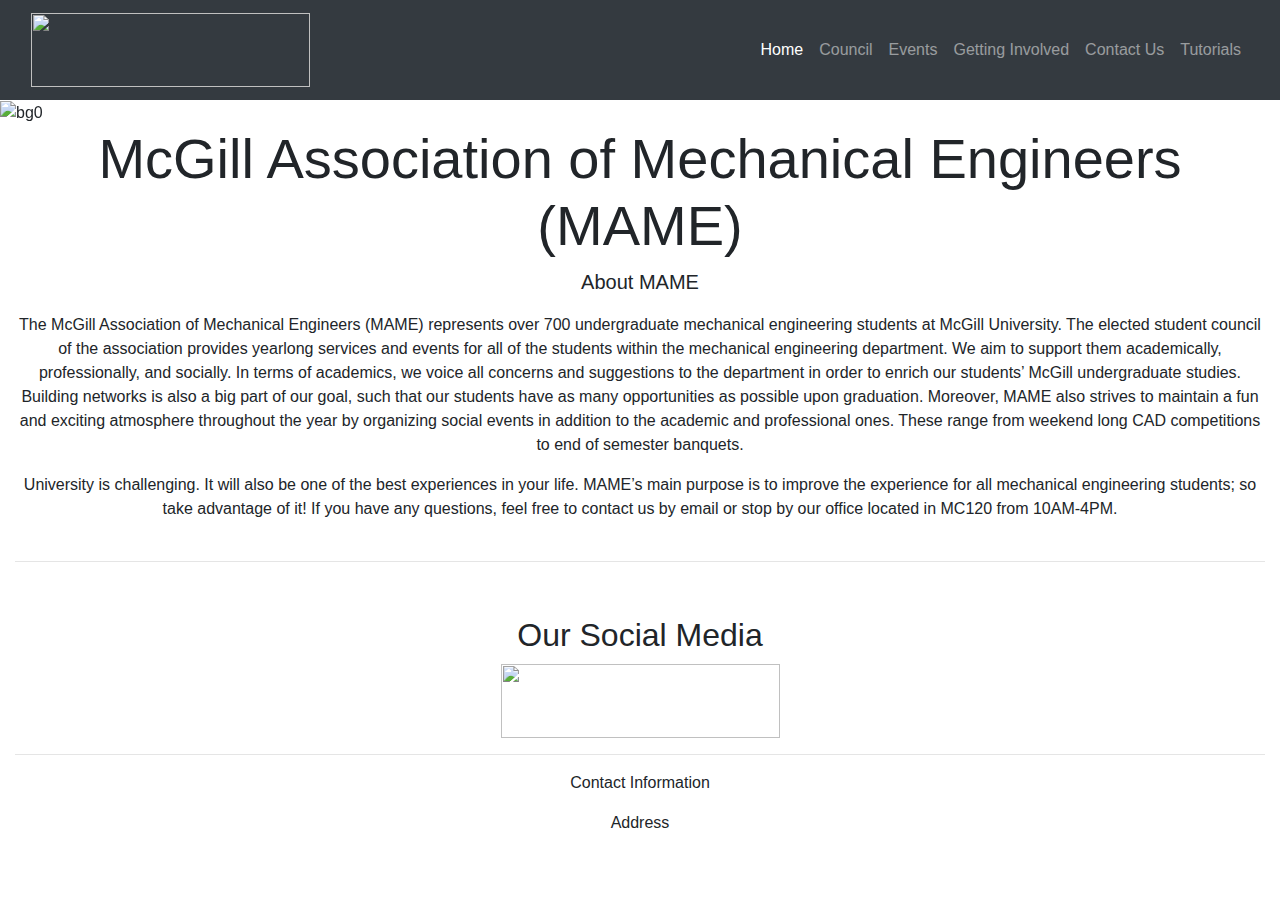
==== index.html @ 0ad7fc3e "Update index.html" ====
<!DOCTYPE html>
<html lang="en">
    <head>
        <meta charset="utf-8">
        <meta name="viewport" content="width=device-width, initial-scale=1">
        <title>McGill Association of Mechanical Engineers </title>
        <link rel="stylesheet" href="https://maxcdn.bootstrapcdn.com/bootstrap/4.0.0/css/bootstrap.min.css">
        <script src="https://ajax.googleapis.com/ajax/libs/jquery/3.3.1/jquery.min.js"></script>
        <script src="https://cdnjs.cloudflare.com/ajax/libs/popper.js/1.12.9/umd/popper.min.js"></script>
        <script src="https://maxcdn.bootstrapcdn.com/bootstrap/4.0.0/js/bootstrap.min.js"></script>
        <script src="https://use.fontawesome.com/releases/v5.0.8/js/all.js"></script>
        <link href="style.css" rel="stylesheet">
    </head>
    <body>

        <!-- Navigation -->
        <nav class="navbar navbar-expand-md navbar-dark bg-dark sticky-top">
            <div class="container-fluid">
                <a class="navbar-brand" href="#"> 
                    <img src = "img/mameLogo.png" style = "width: 279px;height: 74px;" class= "responsive"> </a>
                </a>
                <button class="navbar-toggler" type="button" data-toggle="collapse"
                        data-target="#navbarResponsive">
                    <span class="navbar-toggler-icon"></span>
                </button>
                <div class="collapse navbar-collapse" id="navbarResponsive">
                    <ul class="navbar-nav ml-auto">
                        <li class="nav-item">
                            <a class="nav-link active" href="index.html">Home</a> </li>
                        <li class="nav-item">
                            <a class="nav-link" href="council.html">Council</a> </li>
                        <li class="nav-item">
                            <a class="nav-link" href="Events.html">Events</a> </li>
                        <li class="nav-item">
                            <a class="nav-link" href="Getting%20Involved.html">Getting Involved</a> </li>
                        <li class="nav-item">
                            <a class="nav-link" href="Contact%20Us.html"> Contact Us </a> </li>
                        <li class="nav-item">
                            <a class="nav-link" href="Tutorials.html"> Tutorials </a> </li>
                    </ul>
                </div>
            </div>
        </nav>

        <!--- Image Slider -->
        <div id="slides" class="carousel slide" data-ride="carousel">
            <ul class="carousel-indicators">
                <li data-target="#slides" data-slide-to="0"> class = "active"</li>
                <li data-target="#slides" data-slide-to="1"></li>
                <li data-target="#slides" data-slide-to="2"></li>
            </ul>

            <div class="carousel-inner" >
                <div class="carousel-item active">
                    <img src = "img/mame2023.jpg" alt="bg0">
                    <div class="carousel-caption">
                        <h2 class="display-4"></h1> <!--PLACE FOR TITLE-->
                        <h3> </h3> <!--PLACE FOR SUBTITLE-->
                    </div>
                </div>
               <!-- PLACE FOR IMAGE SLIDER-->
                <!--<div class="carousel-item">
                    <img src = "img/SliderBackgroundImage2.jpg" alt="bg1"style="width:100%;height:90%;">
                </div>
                <div class="carousel-item">
                    <img src = "img/SliderBackgroundImage3.jpg" alt="bg2"style="width:100%;height:90%;">
                </div> -->
            </div>
        </div>

        <!--- Welcome Section -->
        <div class="container-fluid padding">
            <div class="row welcome text-center">
                <div class="col-12">
                    <h1 class="display-4"> McGill Association of Mechanical Engineers (MAME) </h1>
                </div>
                <hr>
                <div class="col-12">
                    <p class="lead">About MAME</p>

                </div>
            </div>

        </div>

       <!-- About Mame Section -->
        <div class="container-fluid padding">
            <div class="row text-center padding">
                <div class="col-12">
                    <p>The McGill Association of Mechanical Engineers (MAME) represents over 700 undergraduate mechanical engineering students at McGill University. The elected student council of the association provides yearlong services and events for all of the students within the mechanical engineering department. We aim to support them academically, professionally, and socially. In terms of academics, we voice all concerns and suggestions to the department in order to enrich our students’ McGill undergraduate studies. Building networks is also a big part of our goal, such that our students have as many opportunities as possible upon graduation. Moreover, MAME also strives to maintain a fun and exciting atmosphere throughout the year by organizing social events in addition to the academic and professional ones. These range from weekend long CAD competitions to end of semester banquets.</p>                  
                    <p>University is challenging. It will also be one of the best experiences in your life. MAME’s main purpose is to improve the experience for all mechanical engineering students; so take advantage of it! If you have any questions, feel free to contact us by email or stop by our office located in MC120 from 10AM-4PM.</p>
                </div>
            </div>
            <hr class="my-4">
        </div>

        <!--- Connect -->
        <div class="container-fluid padding">
            <div class="row text-center padding">
                <div class="col-12">
                    <h2 style="margin-top:30px;"> Our Social Media </h2>
                </div>
                <div class="col-12 social padding">
                    <!--<a href="https://www.facebook.com/mcgillchess/"> <i class="fab fa-facebook"></i> </a>-->
                    <a href="https://www.facebook.com/mamemcgill"> <i class="fab fa-facebook-f"></i> </a>
                    <!--<a href="https://www.youtube.com/channel/UCt6g1JV8yX0YZZtQ8OWl9EQ"> <i class="fab fa-youtube"></i></a>-->
                    <a href="https://www.instagram.com/mame_mcgill/"> <i class="fab fa-instagram"> </i></a> <!--FIX INSTA LOGO-->
                </div>
            </div>	
        </div>

        <!--- Footer -->
        <footer>
            <div class="container-fluid padding">
                <div class="row text-center">
                    <div class="col-md-12">
                        <img src = "img/mameLogo.png" style = "width: 279px;height: 74px;" class= "responsive"> </a>

                        <hr class="light">
                        <p></p>
                        <p>Contact Information</p> <!--CHANGE-->
                        <p>Address</p>                    
					</div>
				</div>
			</div>
		</footer>

</body>
</html>
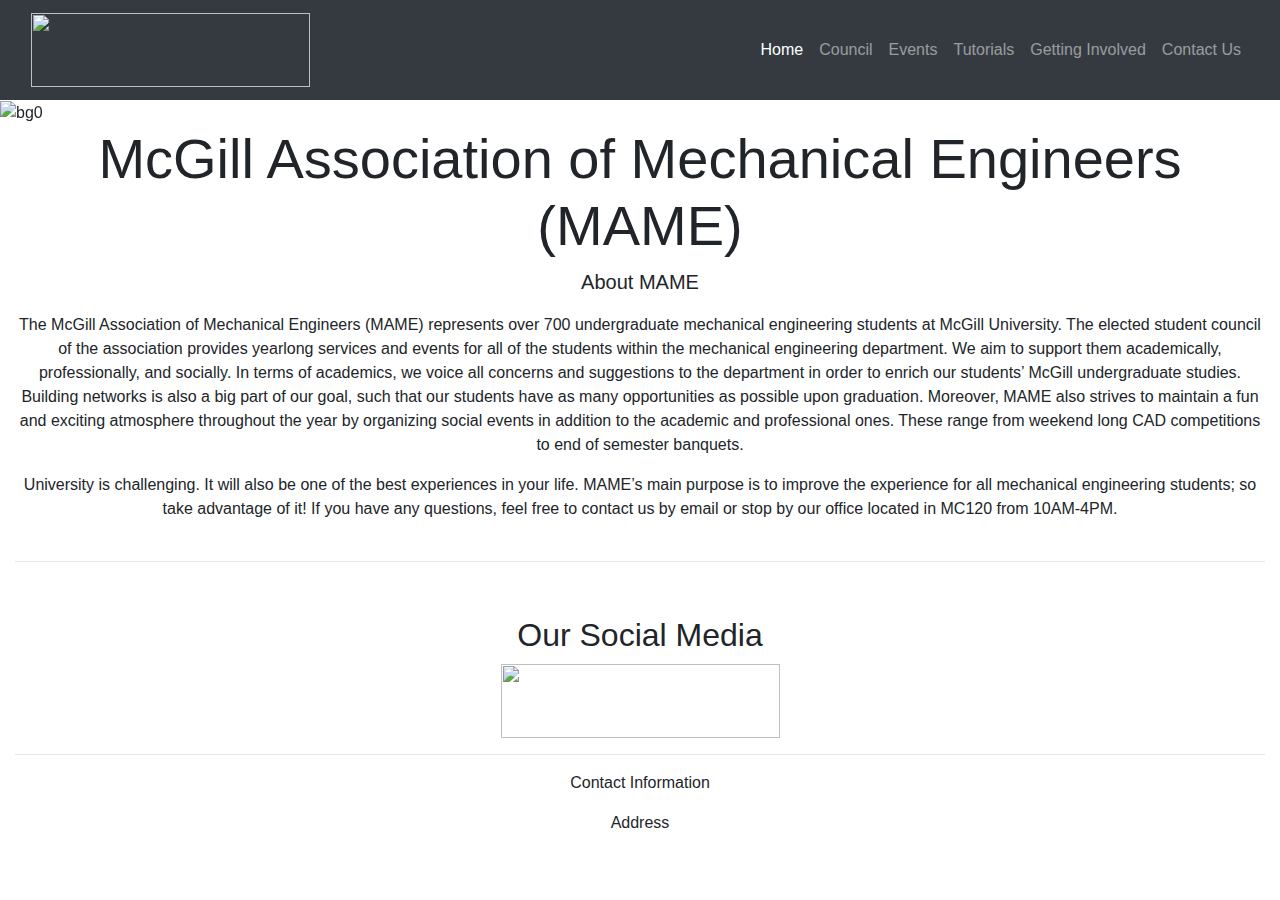
==== commit baca15e5: "Update index.html" ====
--- a/index.html
+++ b/index.html
@@ -31,12 +31,12 @@
                             <a class="nav-link" href="council.html">Council</a> </li>
                         <li class="nav-item">
                             <a class="nav-link" href="Events.html">Events</a> </li>
+			<li class="nav-item">
+                            <a class="nav-link" href="Tutorials.html"> Tutorials </a> </li>
                         <li class="nav-item">
                             <a class="nav-link" href="Getting%20Involved.html">Getting Involved</a> </li>
                         <li class="nav-item">
                             <a class="nav-link" href="Contact%20Us.html"> Contact Us </a> </li>
-                        <li class="nav-item">
-                            <a class="nav-link" href="Tutorials.html"> Tutorials </a> </li>
                     </ul>
                 </div>
             </div>
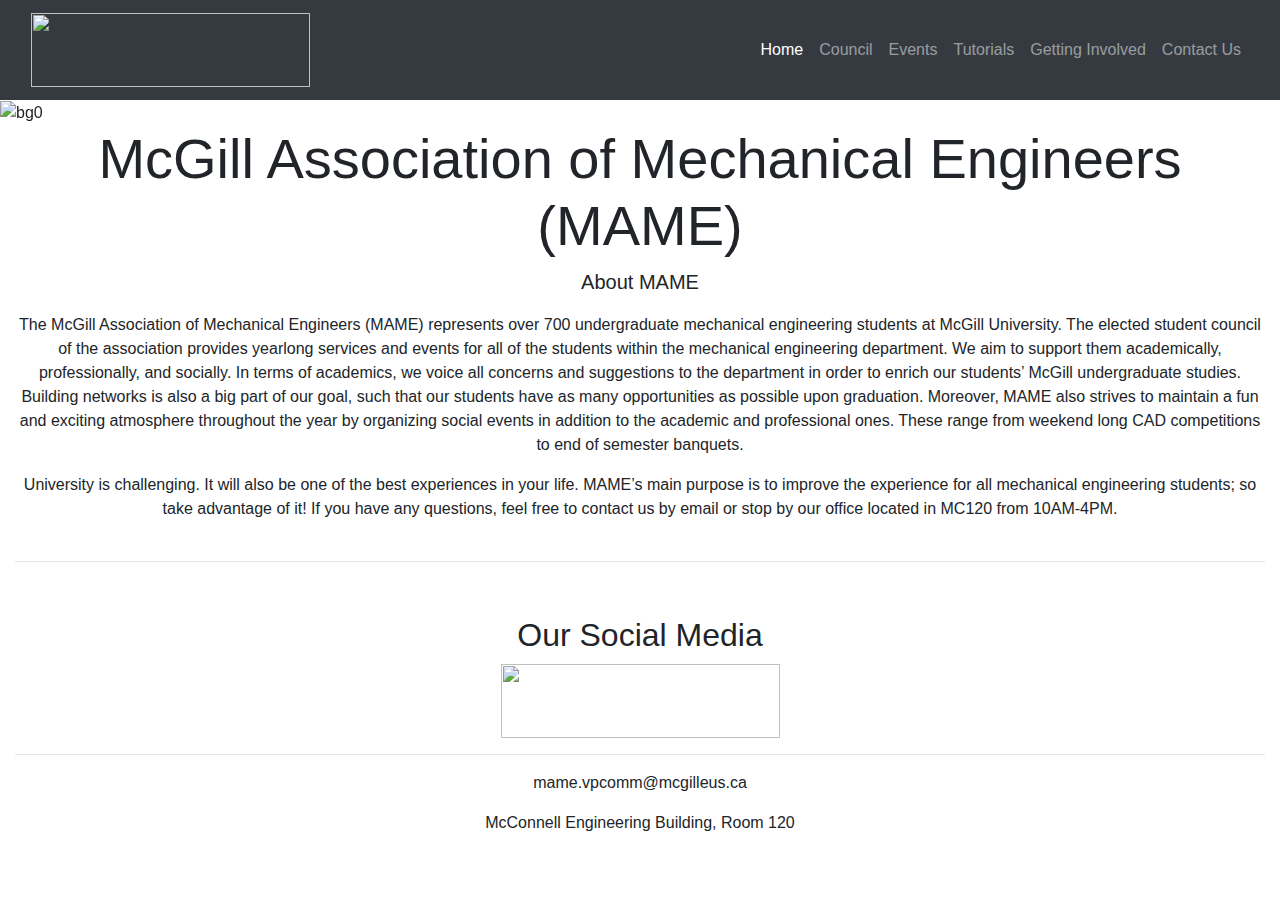
==== commit 1be180ff: "Update index.html" ====
--- a/index.html
+++ b/index.html
@@ -32,7 +32,7 @@
                         <li class="nav-item">
                             <a class="nav-link" href="Events.html">Events</a> </li>
 			<li class="nav-item">
-                            <a class="nav-link" href="Tutorials.html"> Tutorials </a> </li>
+                            <a class="nav-link" href="tutorials.html"> Tutorials </a> </li>
                         <li class="nav-item">
                             <a class="nav-link" href="Getting%20Involved.html">Getting Involved</a> </li>
                         <li class="nav-item">
@@ -118,8 +118,8 @@
 
                         <hr class="light">
                         <p></p>
-                        <p>Contact Information</p> <!--CHANGE-->
-                        <p>Address</p>                    
+                        <p>mame.vpcomm@mcgilleus.ca</p>
+                        <p>McConnell Engineering Building, Room 120</p>                    
 					</div>
 				</div>
 			</div>
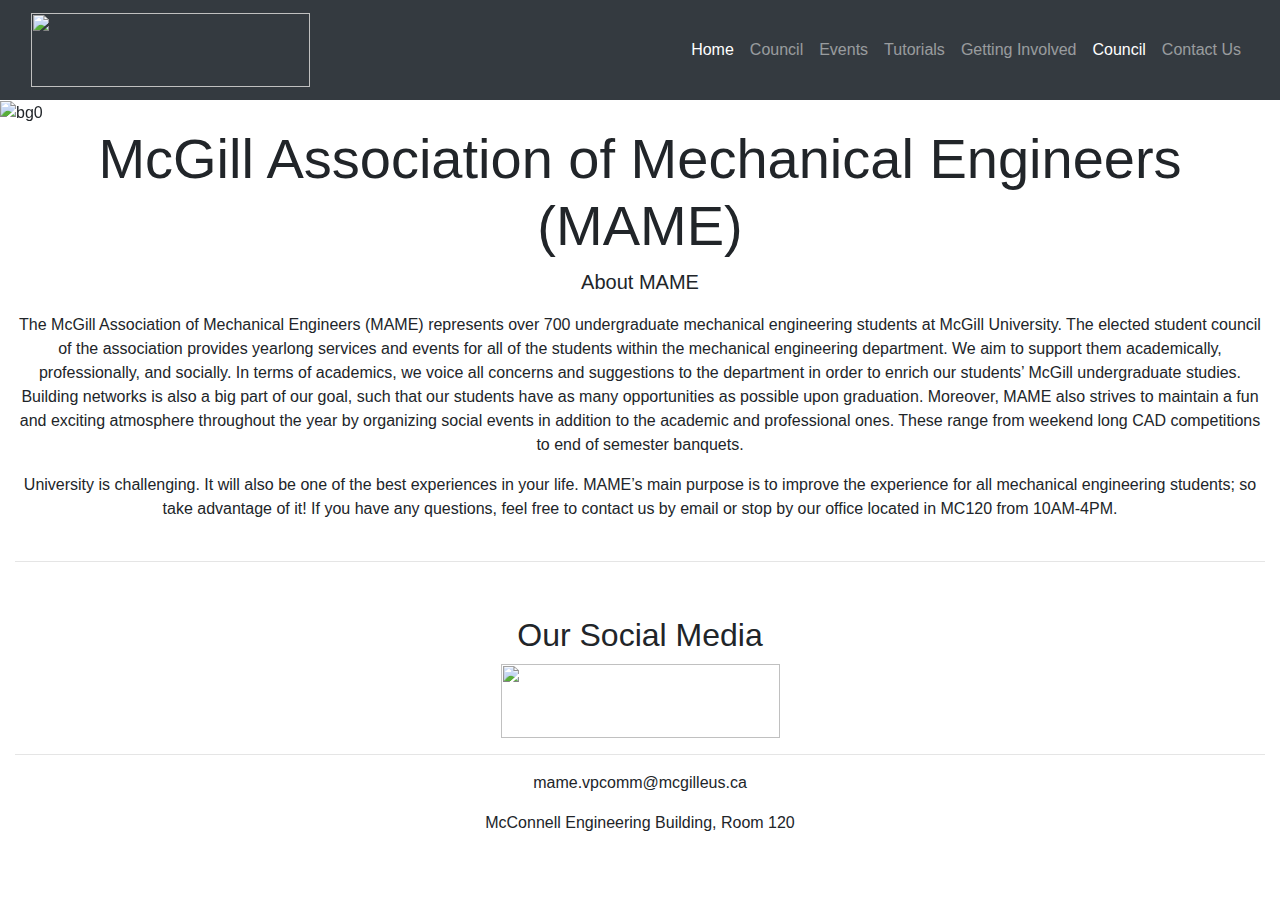
==== commit 75d08fa9: "Update index.html" ====
--- a/index.html
+++ b/index.html
@@ -35,6 +35,8 @@
                             <a class="nav-link" href="tutorials.html"> Tutorials </a> </li>
                         <li class="nav-item">
                             <a class="nav-link" href="Getting%20Involved.html">Getting Involved</a> </li>
+			<li class="nav-item">
+                            <a class="nav-link active" href="sponsorship.html">Council</a> </li>
                         <li class="nav-item">
                             <a class="nav-link" href="Contact%20Us.html"> Contact Us </a> </li>
                     </ul>
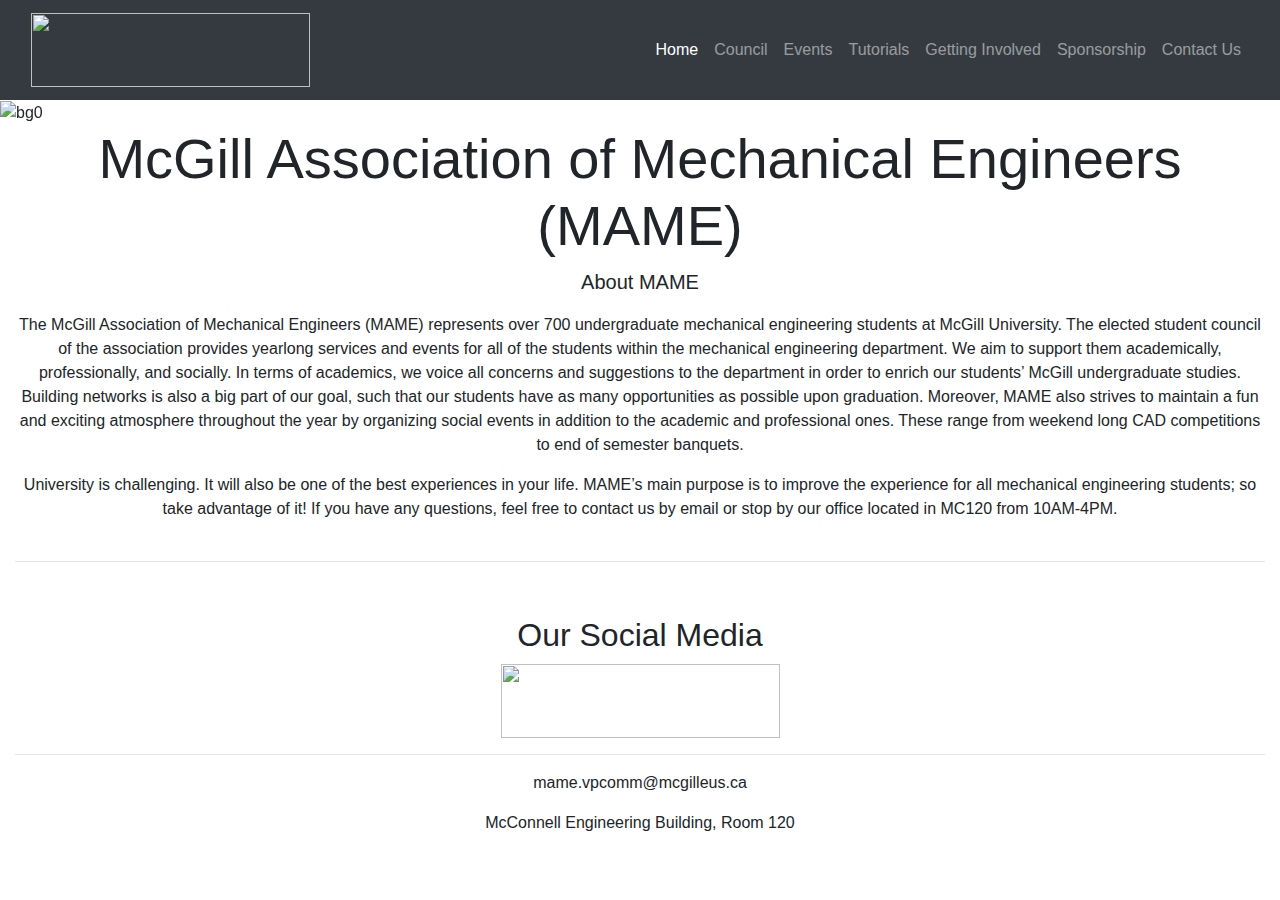
==== commit f1fa65d1: "Update index.html" ====
--- a/index.html
+++ b/index.html
@@ -36,7 +36,7 @@
                         <li class="nav-item">
                             <a class="nav-link" href="Getting%20Involved.html">Getting Involved</a> </li>
 			<li class="nav-item">
-                            <a class="nav-link active" href="sponsorship.html">Council</a> </li>
+                            <a class="nav-link" href="sponsorship.html">Sponsorship</a> </li>
                         <li class="nav-item">
                             <a class="nav-link" href="Contact%20Us.html"> Contact Us </a> </li>
                     </ul>
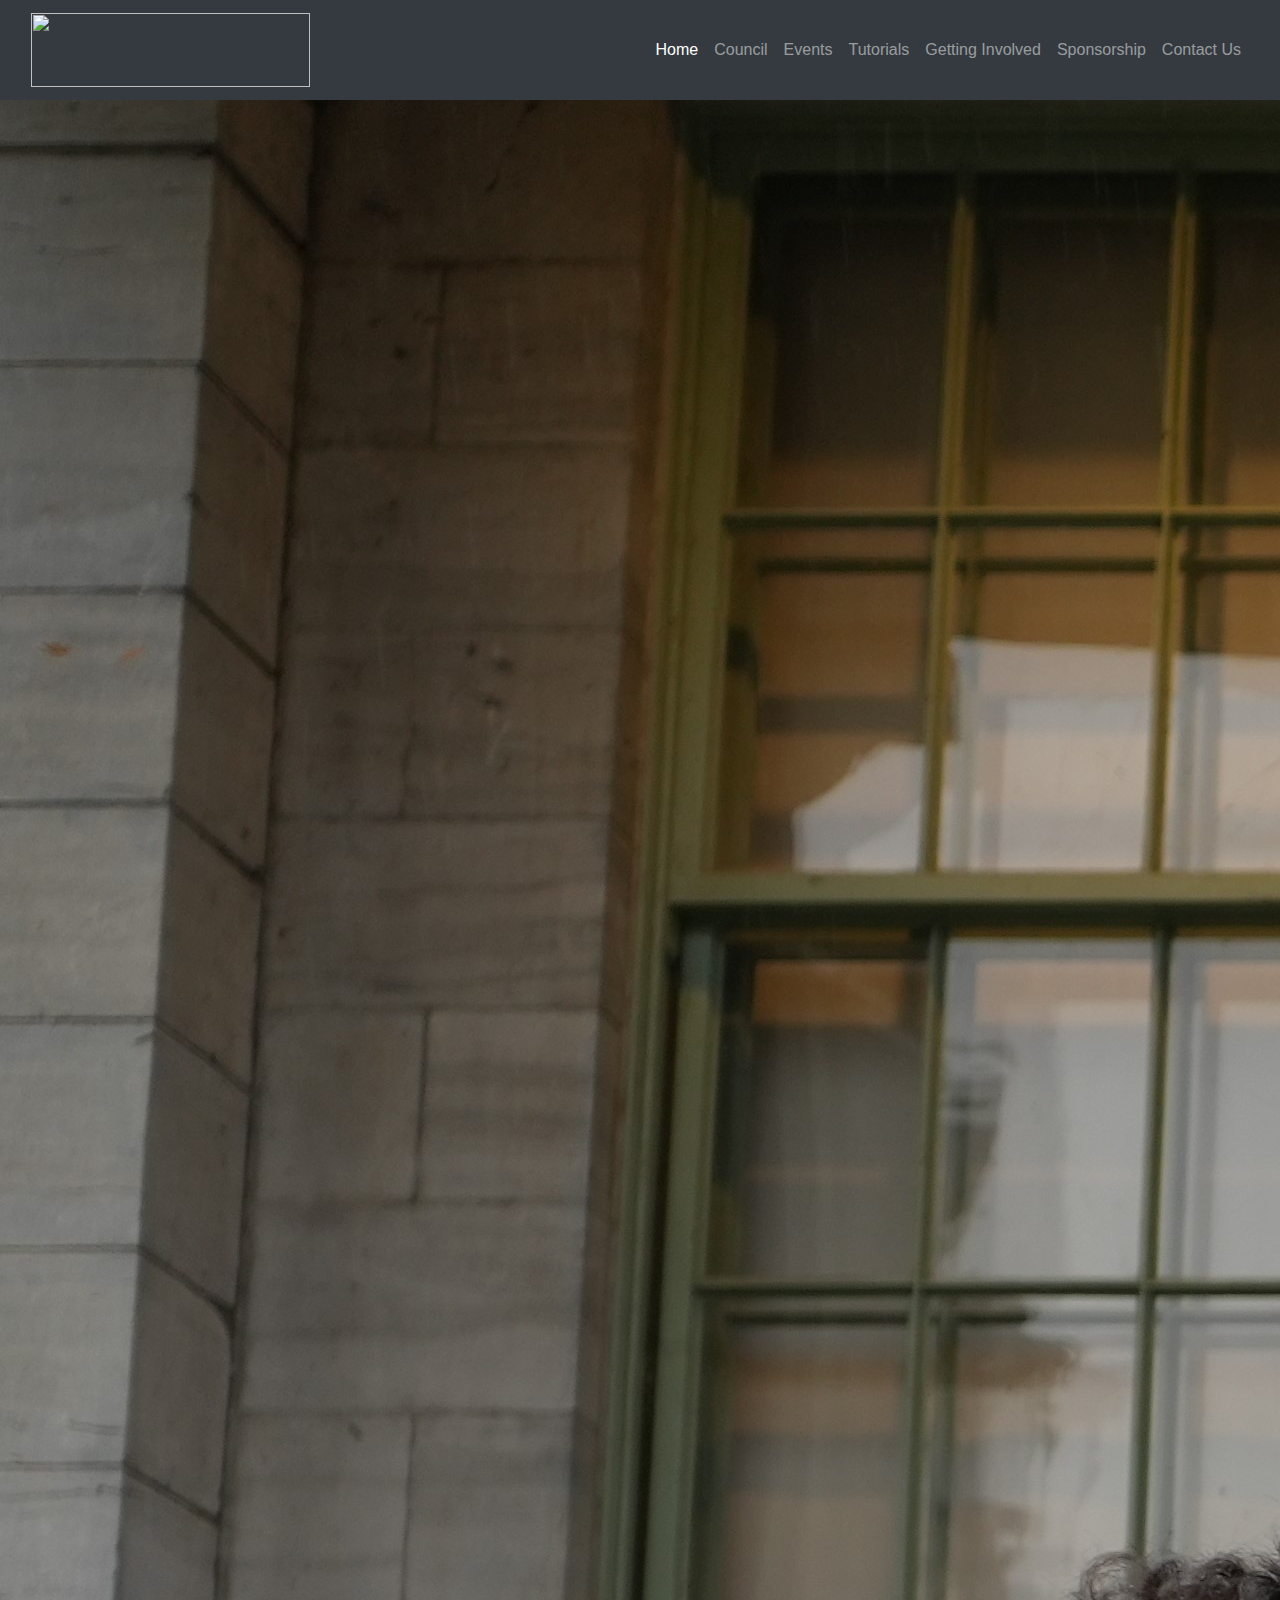
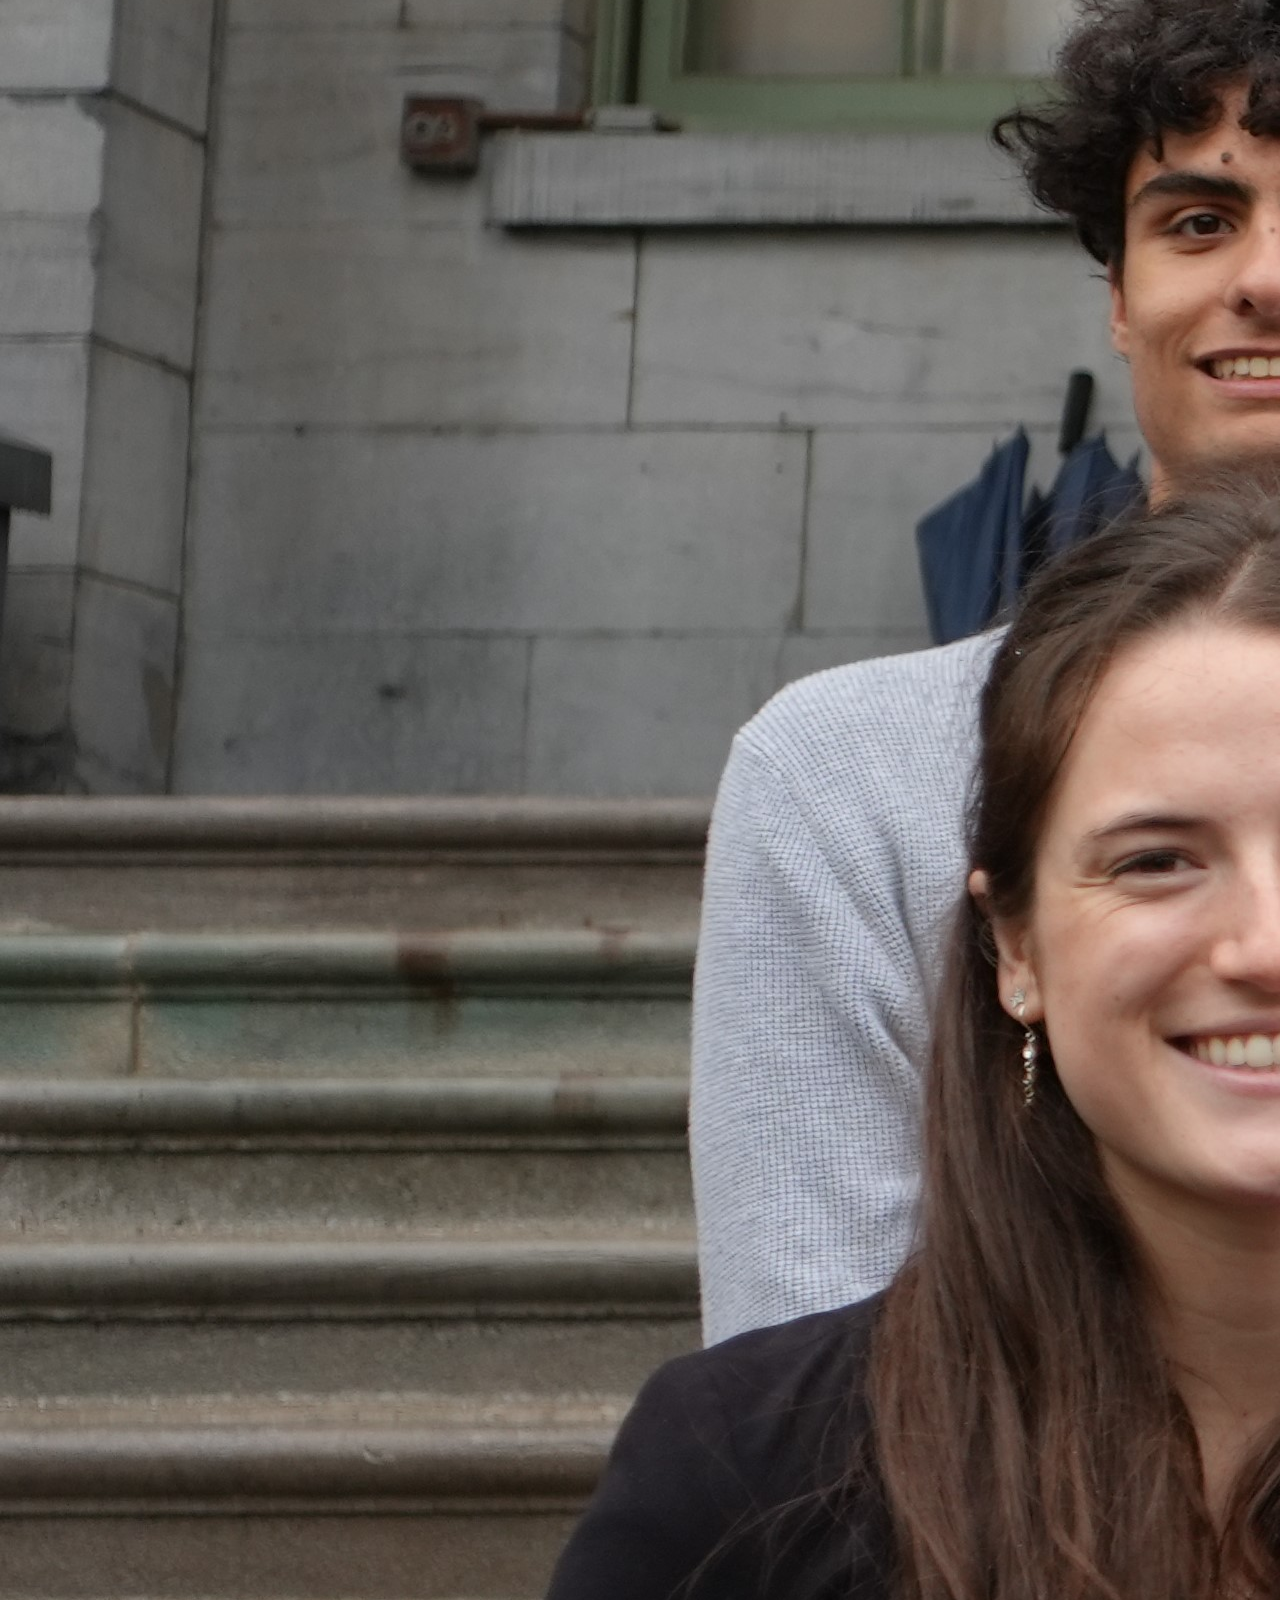
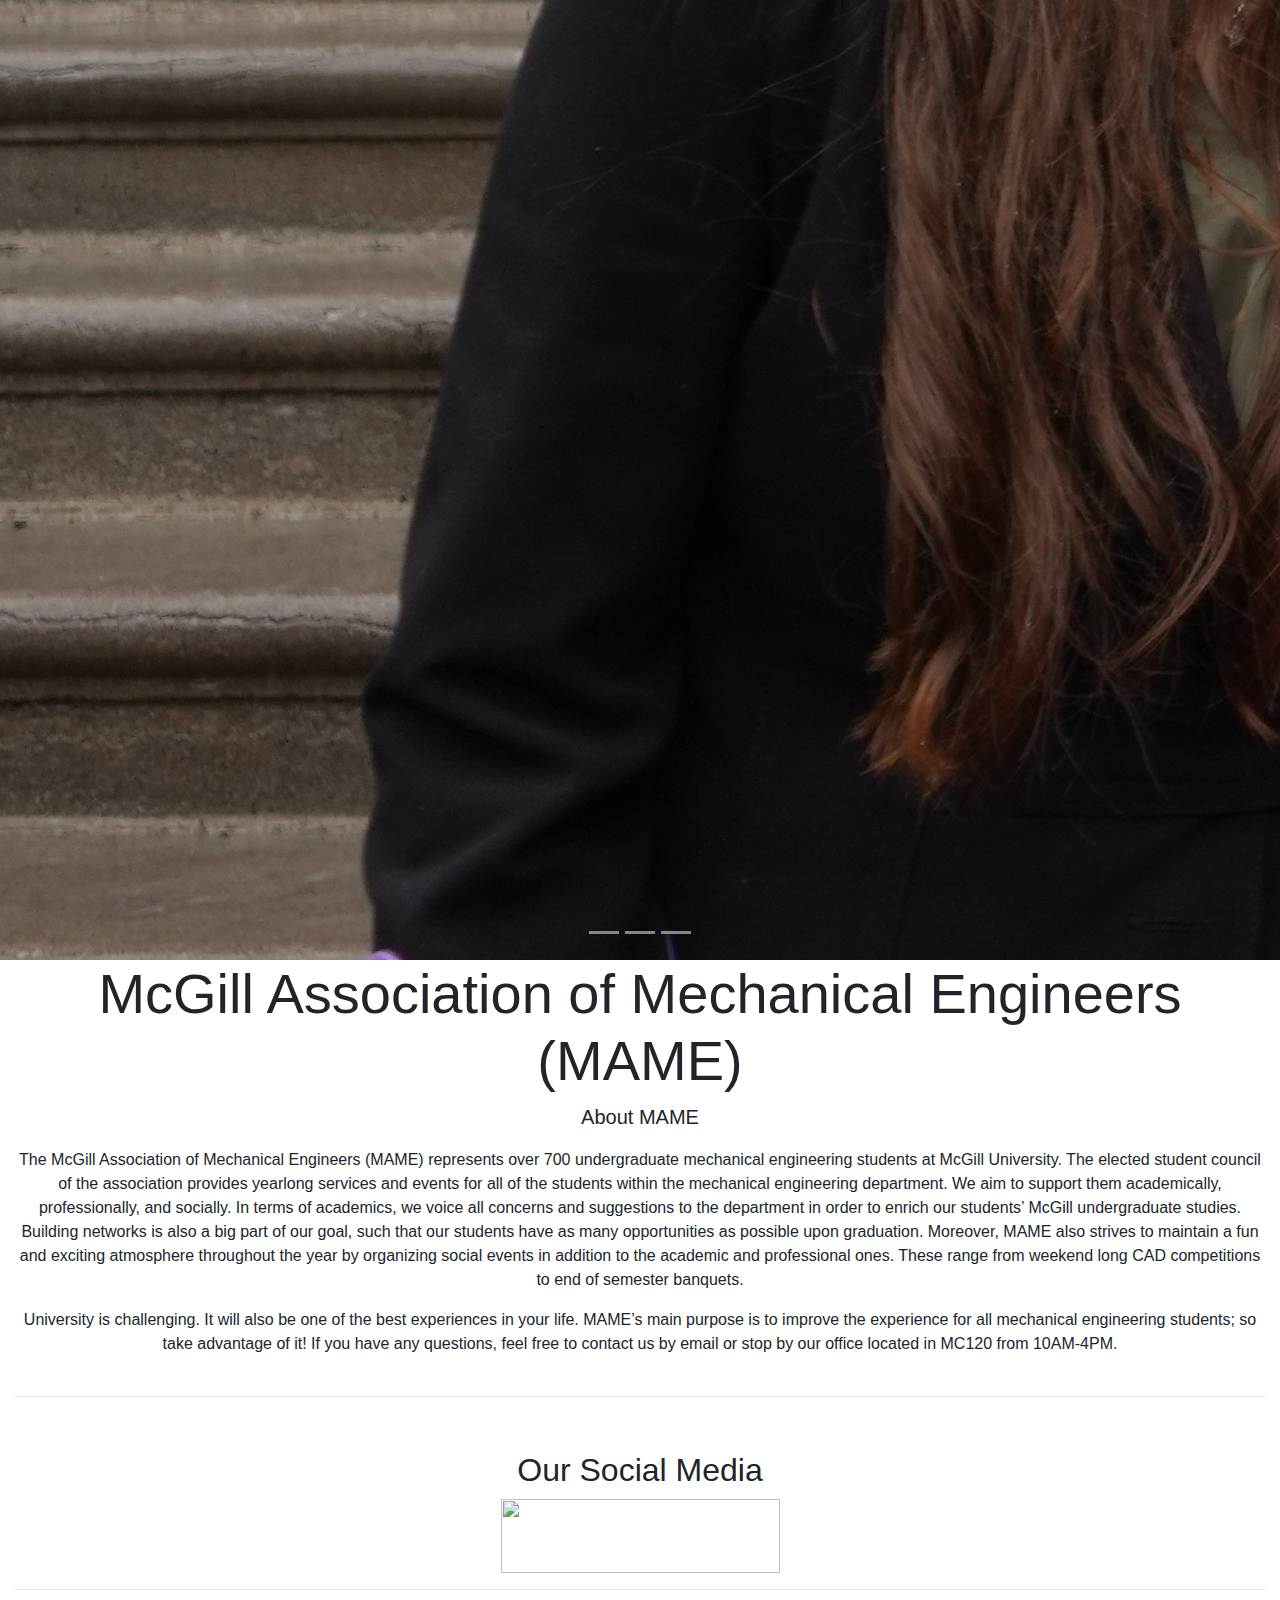
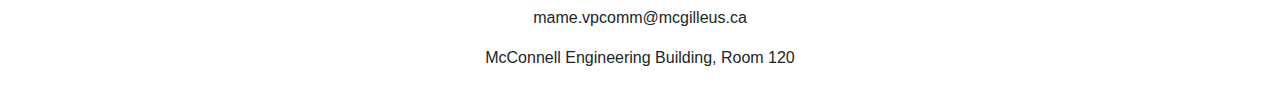
==== commit 4e67f0d8: "Update index.html" ====
--- a/index.html
+++ b/index.html
@@ -54,7 +54,7 @@
 
             <div class="carousel-inner" >
                 <div class="carousel-item active">
-                    <img src = "img/mame2023.jpg" alt="bg0">
+                    <img src = "img/MAME_2324.JPG" alt="bg0">
                     <div class="carousel-caption">
                         <h2 class="display-4"></h1> <!--PLACE FOR TITLE-->
                         <h3> </h3> <!--PLACE FOR SUBTITLE-->
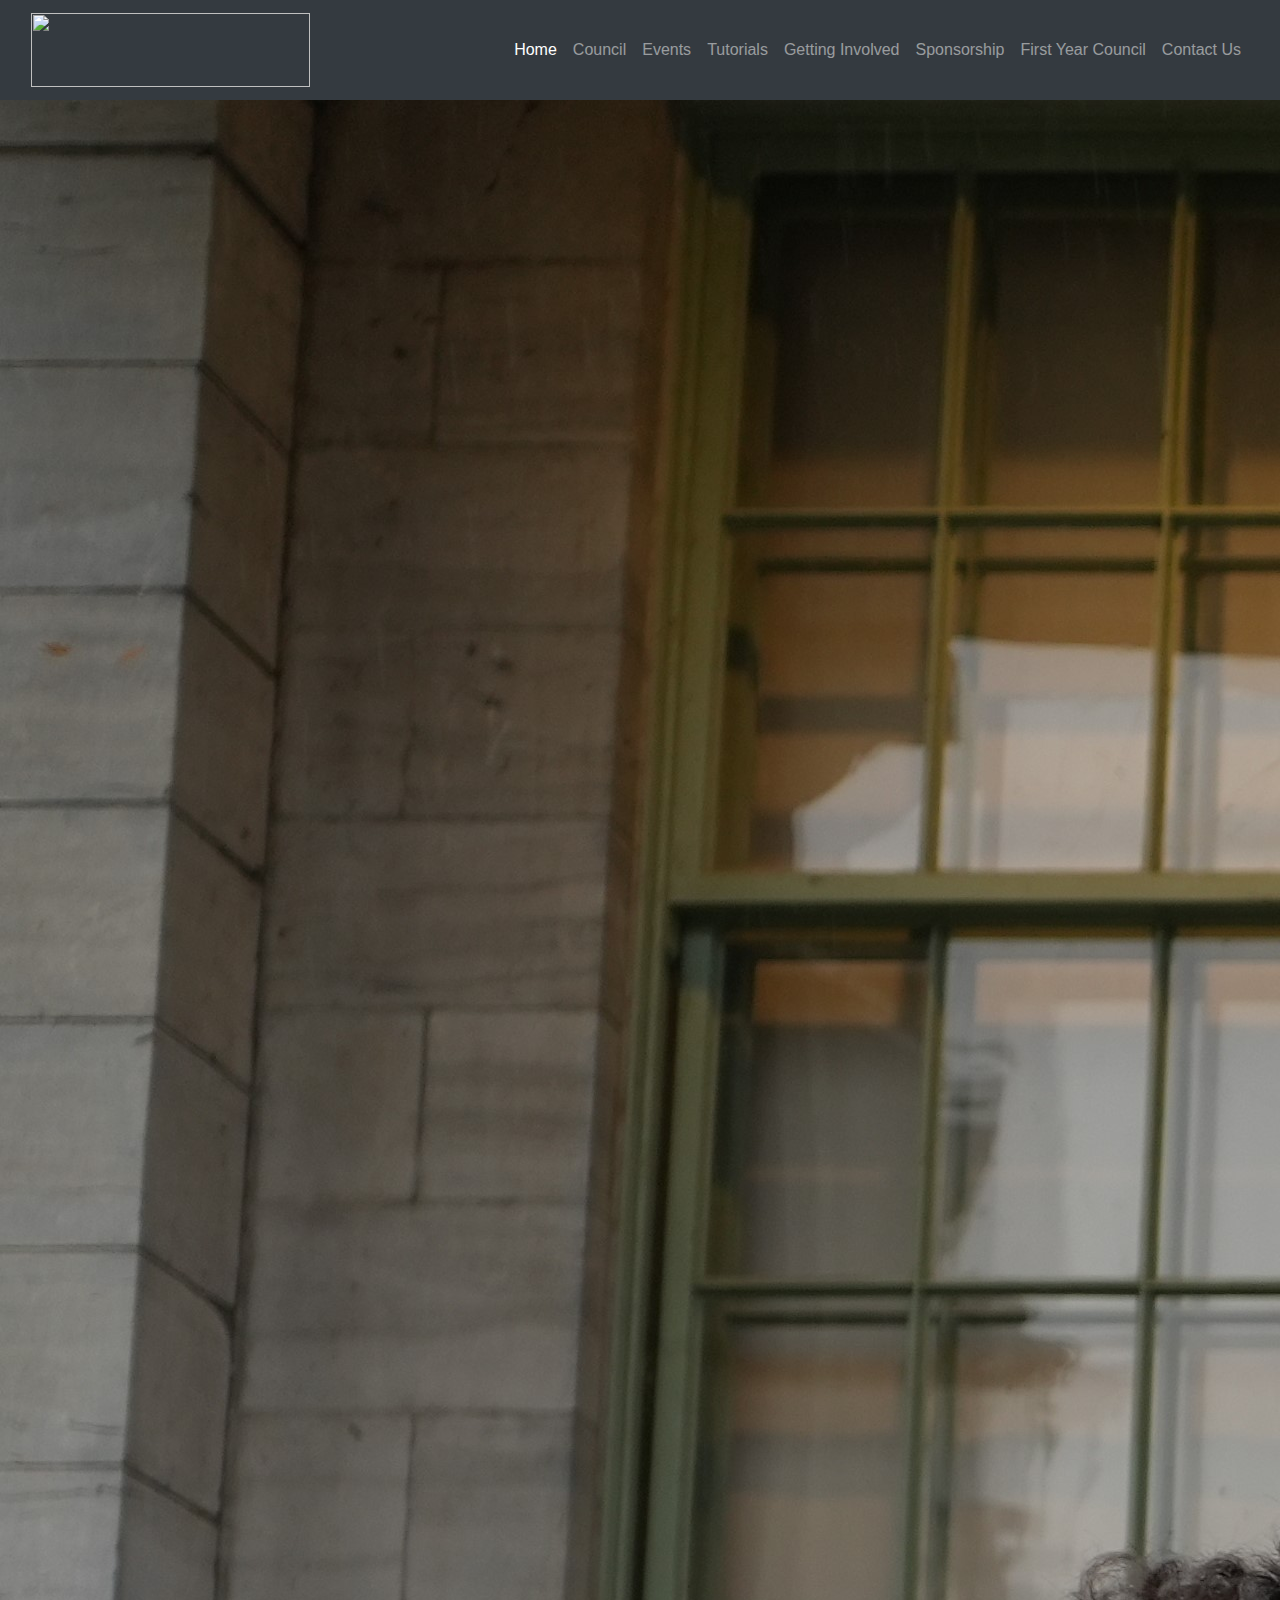
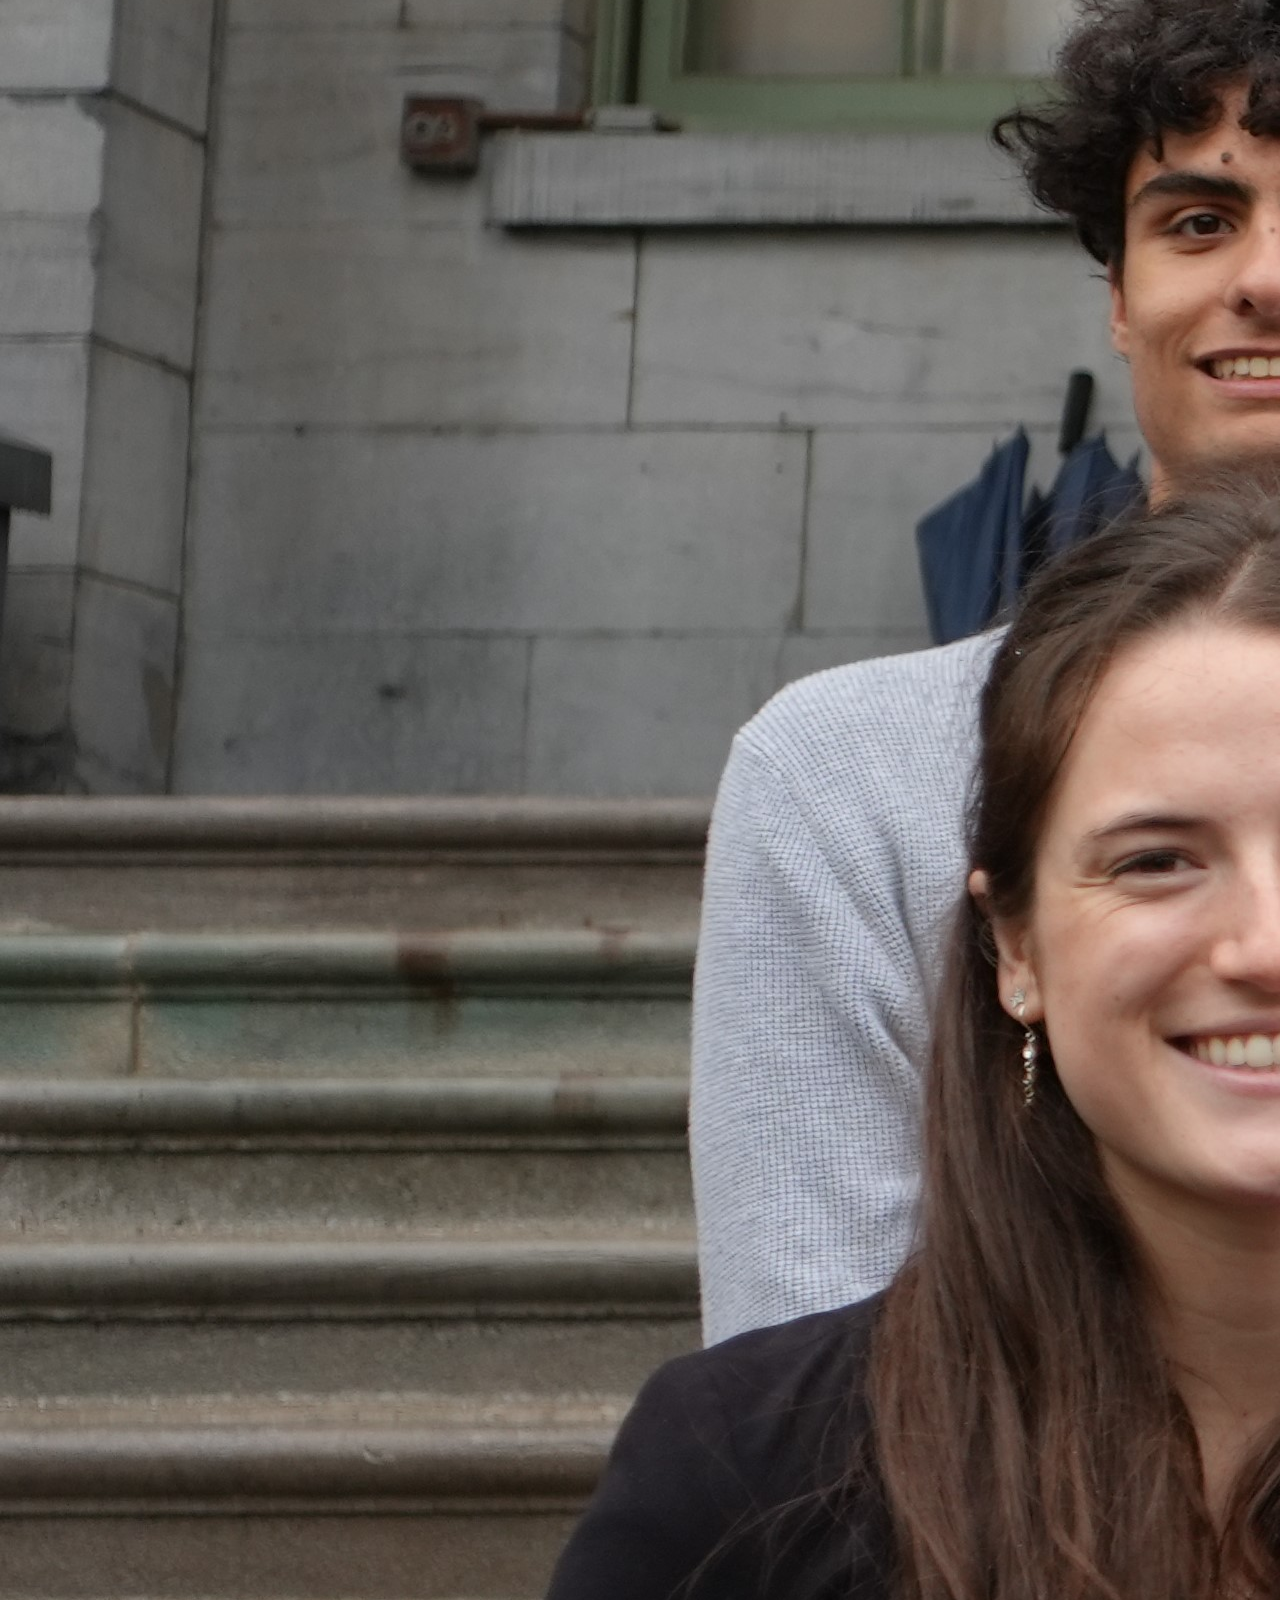
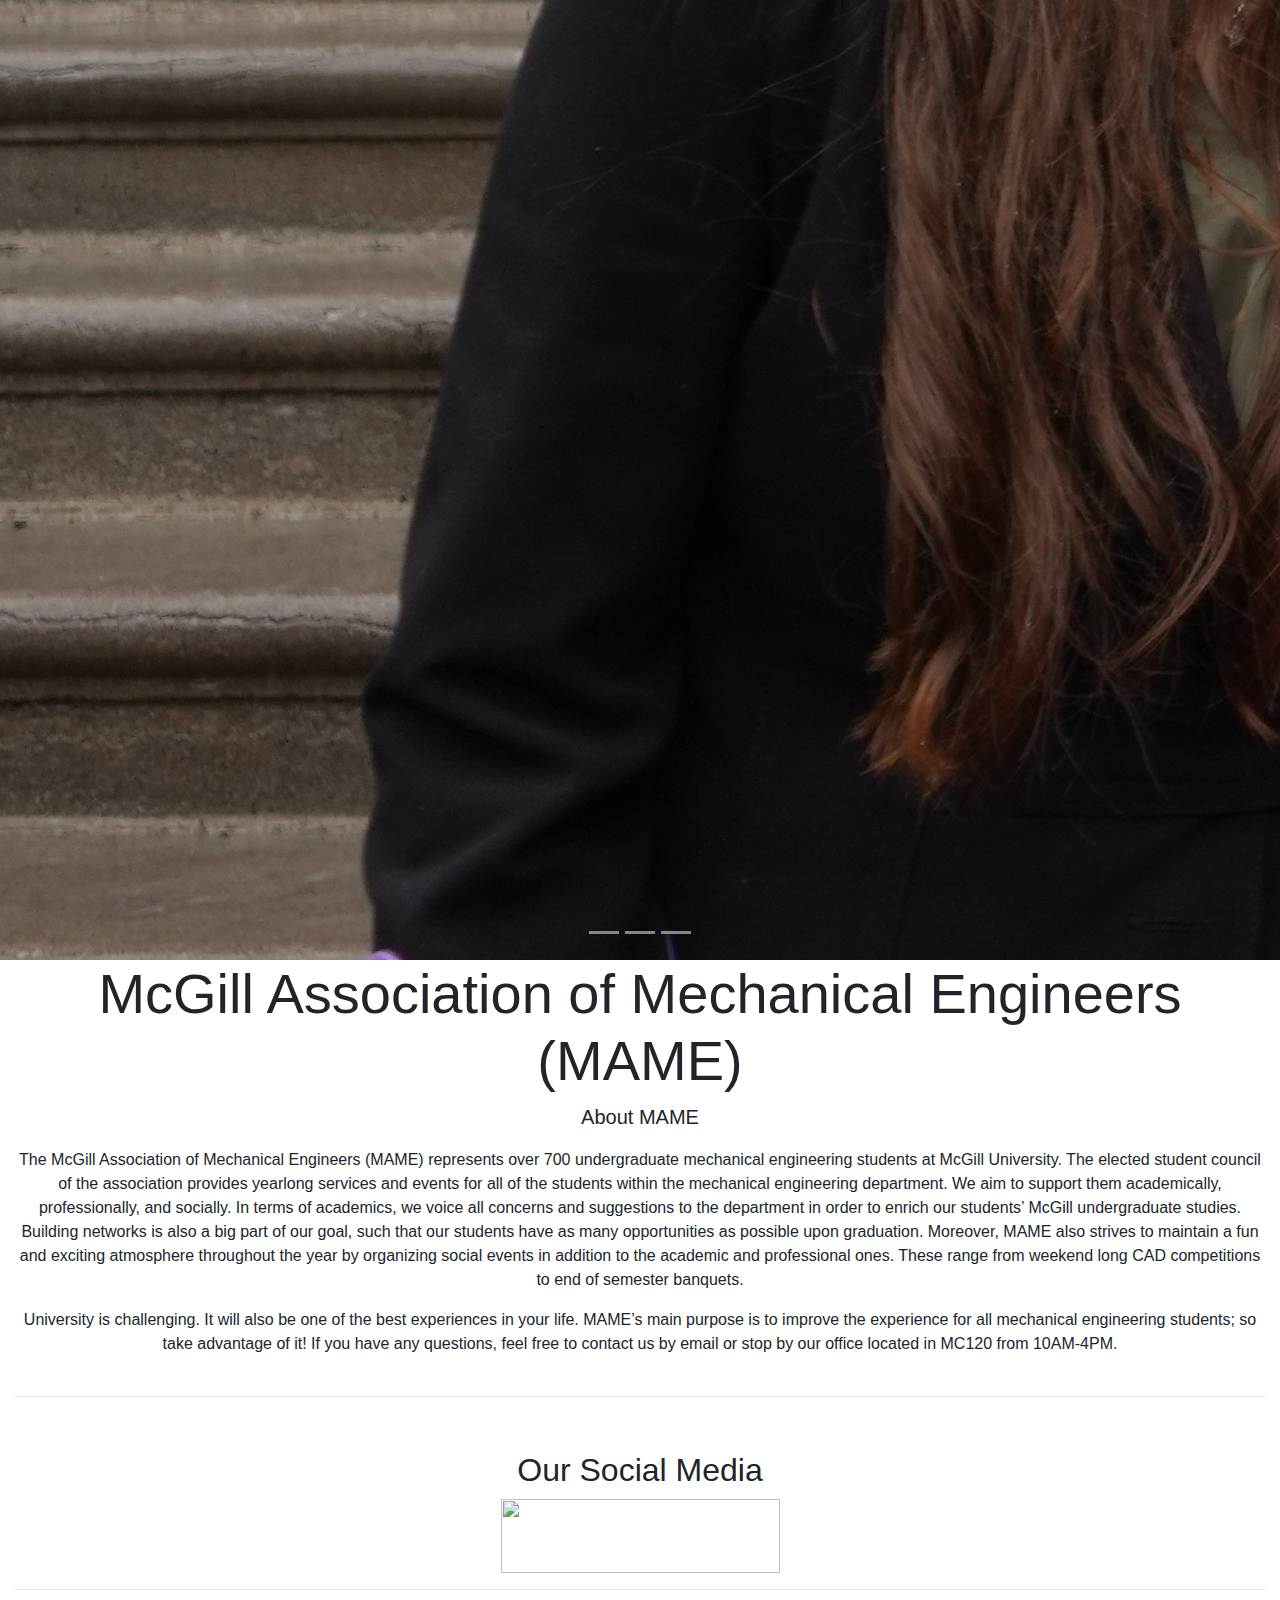
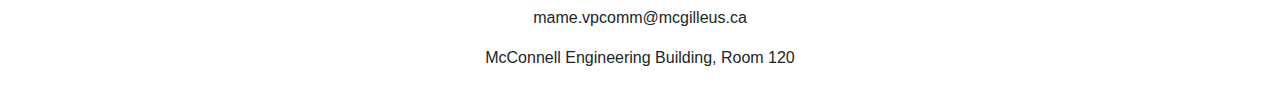
==== commit 34f77cf6: "Update index.html" ====
--- a/index.html
+++ b/index.html
@@ -37,6 +37,8 @@
                             <a class="nav-link" href="Getting%20Involved.html">Getting Involved</a> </li>
 			<li class="nav-item">
                             <a class="nav-link" href="sponsorship.html">Sponsorship</a> </li>
+			<li class="nav-item">
+                            <a class="nav-link" href="First%20Year%20Council.html"> First Year Council </a> </li>
                         <li class="nav-item">
                             <a class="nav-link" href="Contact%20Us.html"> Contact Us </a> </li>
                     </ul>
